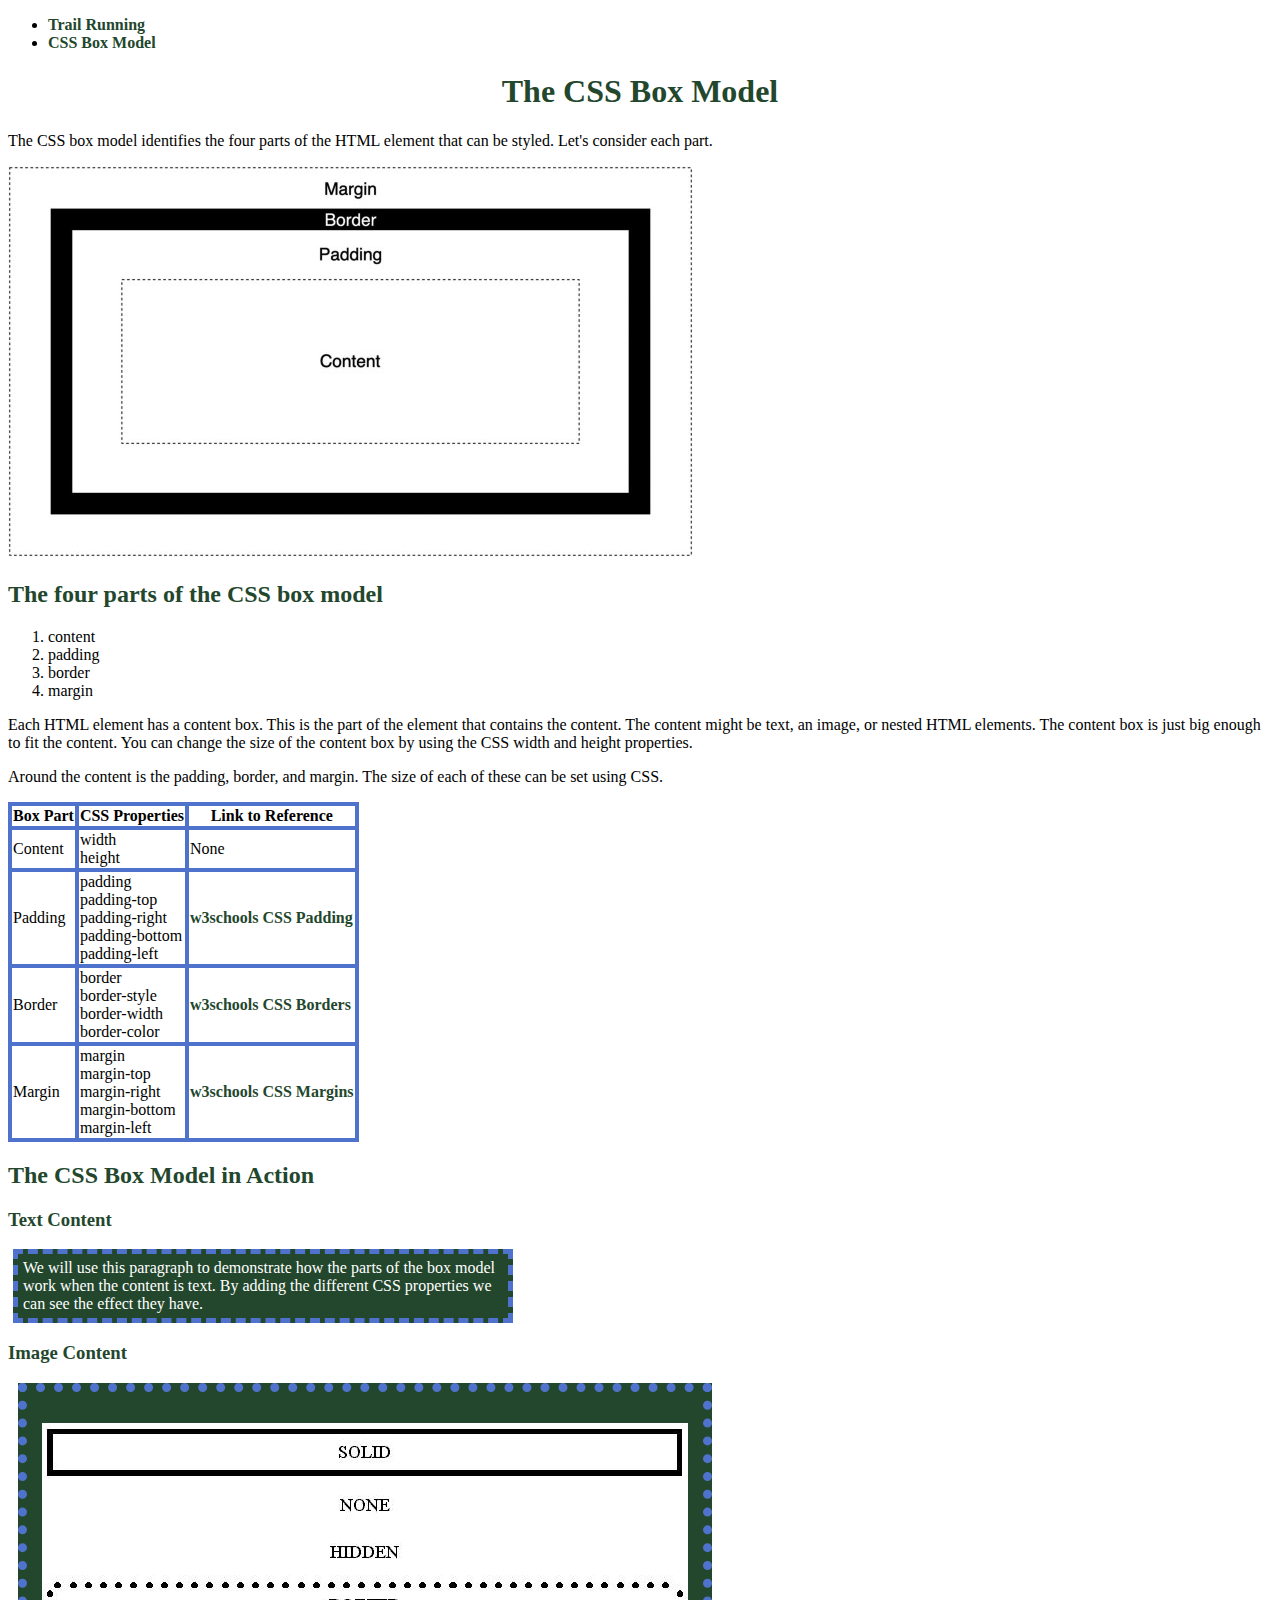
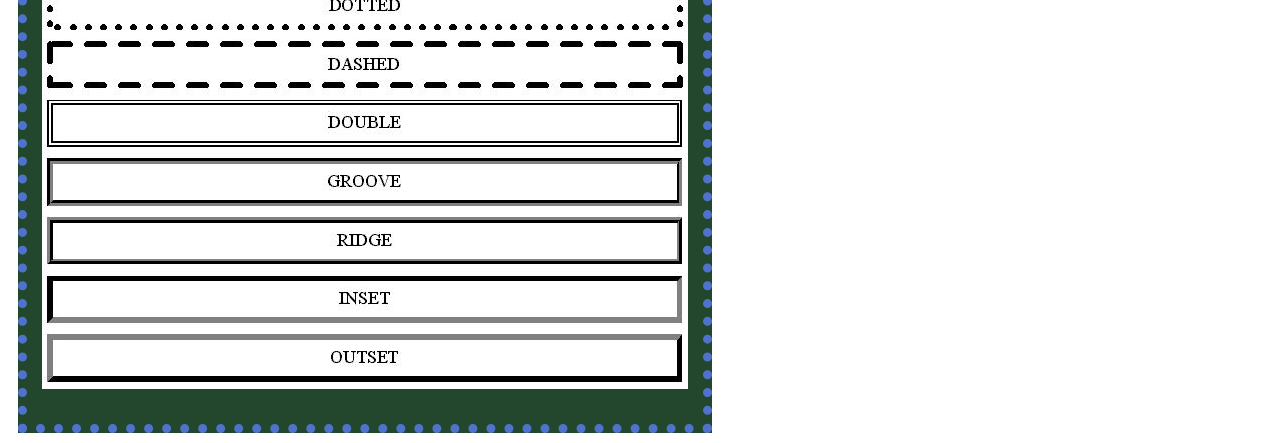
==== box_model.html @ c3b9946e "Add files via upload" ====
<!doctype html>
<html lang="en-US">

<head>
<meta charset="UTF-8">

<title>CSS Box Model</title>

<meta name="description" content="A brief overview of the CSS box model and its components">
<meta name="keywords" content="CSS, Box Model, HTML elements">
<meta name="author" content= "Melody Neil">
<meta name="viewport" content="width=device-width, initial-scale=1.0">
<link rel="stylesheet" href="resources/box_model_style.css">
</head>

<body>

<ul>
    <li><a href="running.html">Trail Running</a></li>
    <li><a href="box_model.html">CSS Box Model</a></li>
</ul>

<h1>The CSS Box Model</h1>

<p>The CSS box model identifies the four parts of the HTML element that 
can be styled. Let's consider each part.</p>

<p>
    <img src="resources/box_model.jpg"
    alt="Diagram showing the compositiong of the CSS box model"
    width="685" height="391">
</p>

<h2>The four parts of the CSS box model</h2>

<ol>
    <li>content</li>
    <li>padding</li>
    <li>border</li>
    <li>margin</li>
</ol>

<p>Each HTML element has a content box. This is the part of the element that 
contains the content. The content might be text, an image, or nested HTML 
elements. The content box is just big enough to fit the content. You can 
change the size of the content box by using the CSS width and height
properties.</p>

<p>Around the content is the padding, border, and margin. The size of each of 
these can be set using CSS.</p>

<table>
    <tr>
        <th>Box Part</th>
        <th>CSS Properties</th>
        <th>Link to Reference</th>
    </tr>
    <tr>
        <td>Content</td>
        <td>width<br>height</td>
        <td>None</td>
    </tr>
    <tr>
        <td>Padding</td>
        <td>padding<br>padding-top<br>padding-right<br>padding-bottom<br>padding-left</td>
        <td><a href="https://www.w3schools.com/css/css_padding.asp"
            title="Padding Link">
            w3schools CSS Padding</a></td>
    </tr>
    <tr>
        <td>Border</td>
        <td>border<br>border-style<br>border-width<br>border-color</td>
        <td><a href="https://www.w3schools.com/css/css_border.asp"
            title="Borders Link">
            w3schools CSS Borders</a></td>
    </tr>
    <tr>
        <td>Margin</td>
        <td>margin<br>margin-top<br>margin-right<br>margin-bottom<br>margin-left</td>
        <td><a href="https://www.w3schools.com/css/css_margin.asp"
            title="Margins Link">
            w3schools CSS Margins</a></td>
    </tr>
</table>

<h2>The CSS Box Model in Action</h2>

<h3>Text Content</h3>

<p class="tc">We will use this paragraph to demonstrate how the parts of
the box model work when the content is text. By adding the 
different CSS properties we can see the effect they have.</p>

<h3>Image Content</h3>
<div>

<p>
<a href="https://css-tricks.com/almanac/properties/b/border/"
    title="Borders Image">
    <img src="resources/border.jpg" 
    alt="Picture showing appearance of various border styles" 
    width="646" height="566"> </a>
</p>

</div>

</body>

</html>
---- resources/box_model_style.css ----
/*
  white: #FFFFFF
  accent 1 dark green: #23472d
  accent 2 blue: #4F73CD
*/

h1, h2, h3 {
  color: #23472d;
}

h1 {
  text-align: center;
}

th, td {
  border:#4F73CD solid 4px;
}

table {
  border-collapse: collapse;
}

a {
  color: #23472d;
  font-weight: bold;
  text-decoration: none;
}

a:hover {
  color: #4F73CD
}

p.tc {
  background-color: #23472d;
  color: white;
  width: 5in;
  padding: 5px;
  border: #4F73CD dashed 5px;
  margin: 5px;
}

div {
  background-color: #23472d;
  width: 646px;
  padding: 15px;
  border: #4F73CD dotted 9px;
  margin: 10px;
}
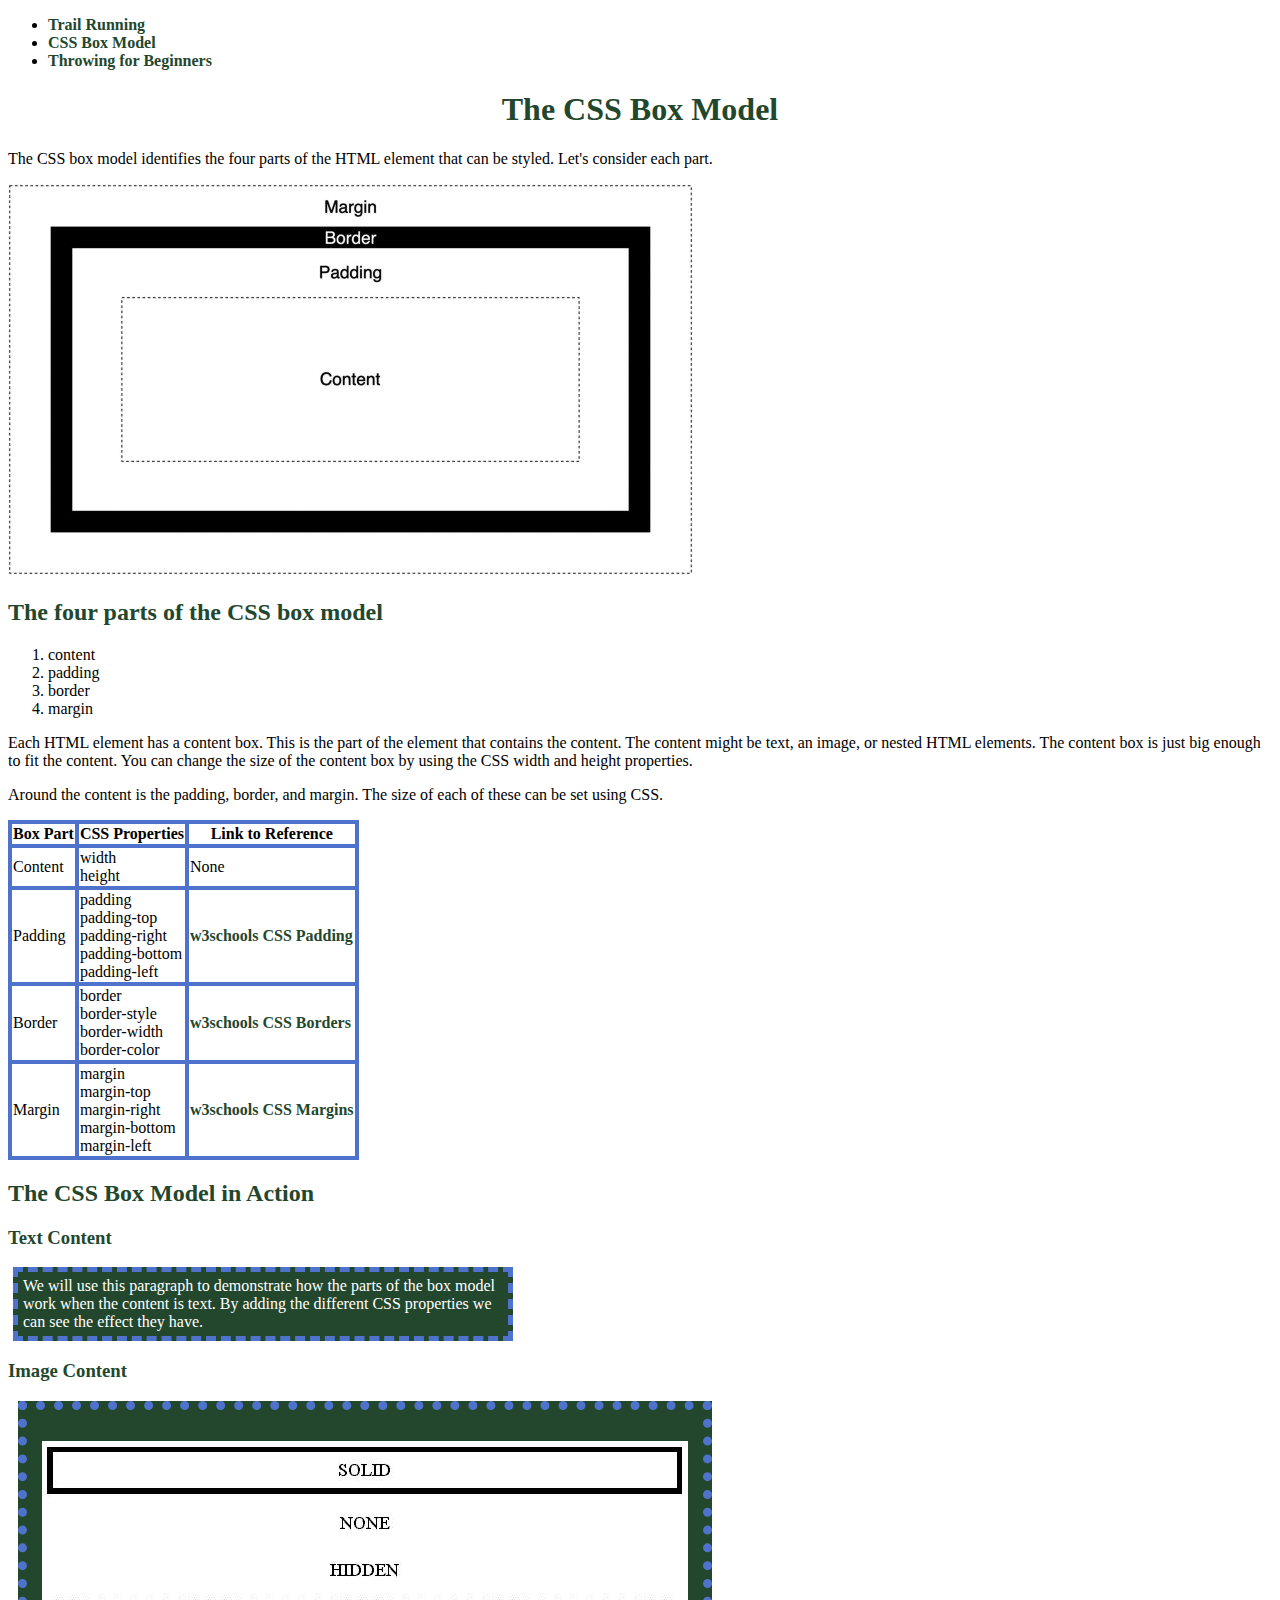
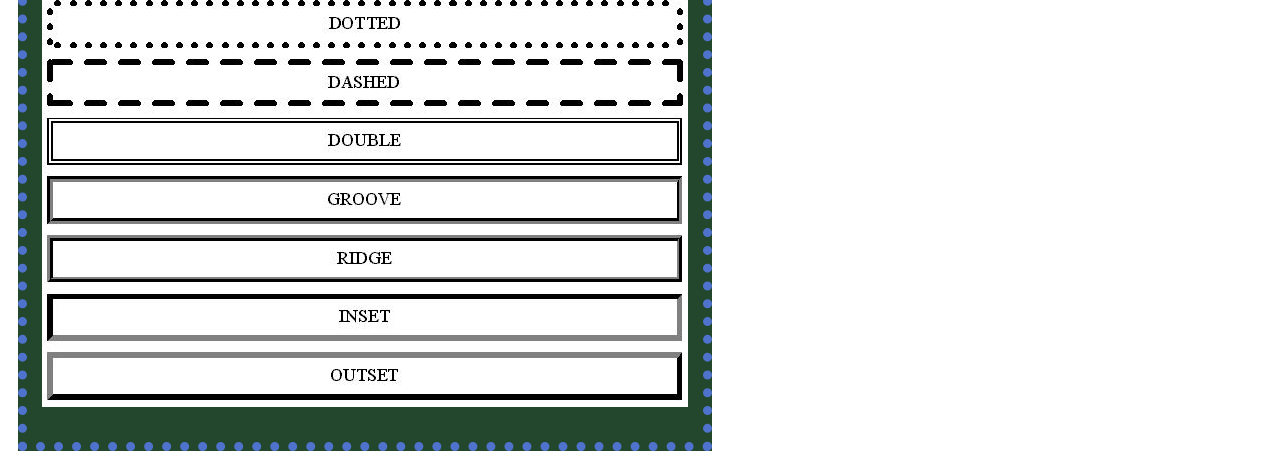
==== commit ba6ab785: "Add files via upload" ====
--- a/box_model.html
+++ b/box_model.html
@@ -18,6 +18,7 @@
 <ul>
     <li><a href="running.html">Trail Running</a></li>
     <li><a href="box_model.html">CSS Box Model</a></li>
+    <li><a href="throwing.html">Throwing for Beginners</a></li>
 </ul>
 
 <h1>The CSS Box Model</h1>
